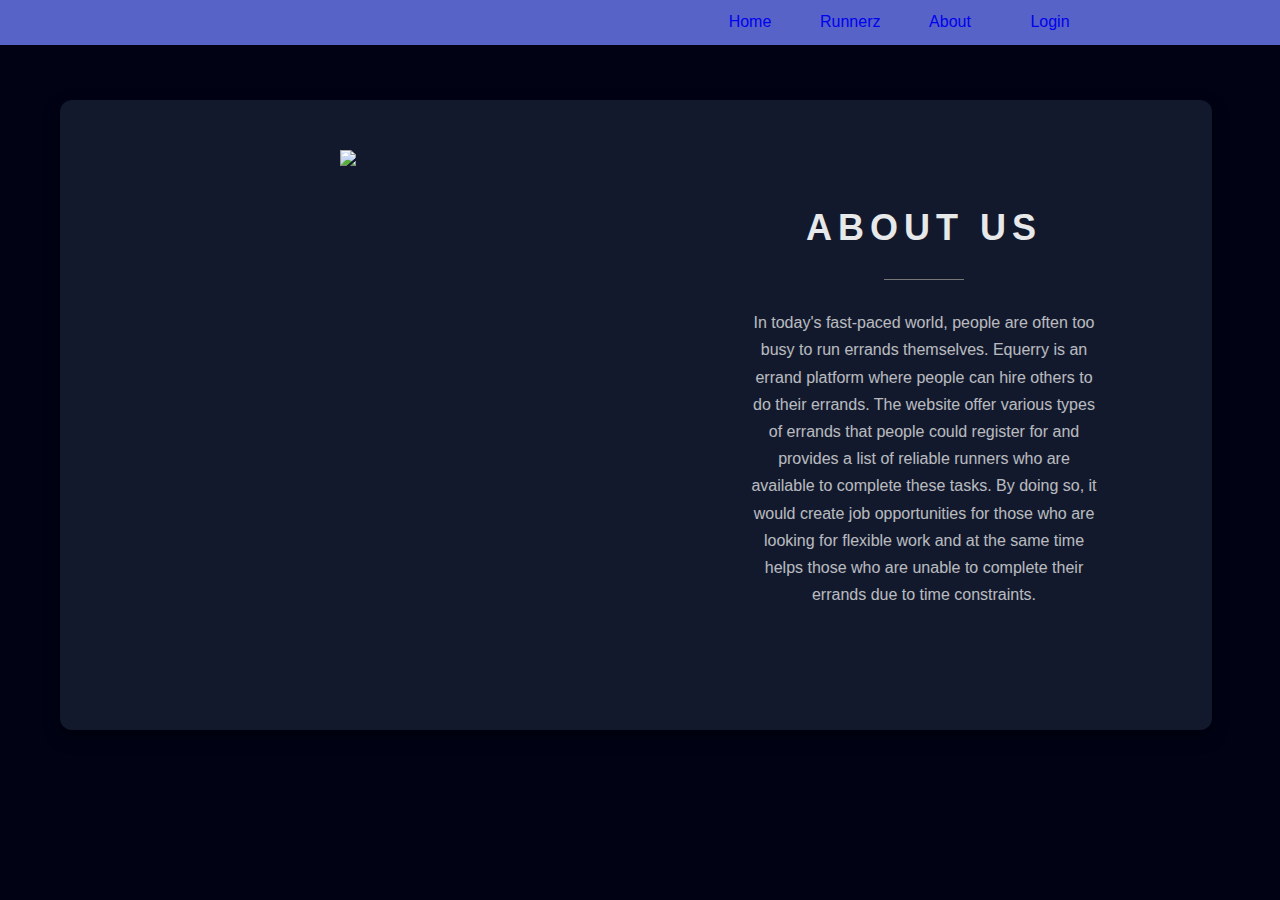
==== about.html @ c00e2eea "Add files via upload" ====
<!DOCTYPE html>
<html lang="en">
 
<head>
    <meta charset="UTF-8">
    <meta name="viewport"
          content="width=device-width,
                         initial-scale=1.0">
    <title>EQUERRY</title>
    <link rel="stylesheet"
          href="about.css">
</head>
 
<body>
    <div class="logo"><a href="#"><img src ="alvioni  fashion brand art design logo.png"></a>
        </div>
              <nav id="nav-bar">
                <ul>
                  <li><a class="nav-link" href="index.html">Home</a></li>
                   <li><a class="nav-link" href="#pricing">Runnerz</a></li>
                   <li><a class="nav-link" href="about.html">About</a></li>
                   <li><a class="nav-link" href="login.html">Login</a></li>
                </ul>

                <section>
                  <div class = "image">
                    <img src="images/food.jpg">
                 </div>
      
                  <div class = "content">
                      <h2>About Us</h2>
                      <span><!-- line here --></span>
                      <p>In today's fast-paced world, people are often too busy to run errands themselves.
                         Equerry is an errand platform where people can hire others to do their errands. 
                         The website offer various types of errands that people could register for and provides
                        a list of reliable runners who are available to complete these tasks. 
                         By doing so, it would create job opportunities for those who are looking for 
                         flexible work and at the same time helps those who are unable to complete their
                          errands due to time constraints. </p>
                    
                      </ul>
                  </div>
              </section><br><br>
              <div>
                
              </div>
---- about.css ----
@import url('https://fonts.googleapis.com/css2?family=Playfair+Display:wght@400;500;600;700&display=swap');

* {
	margin: 0;
	padding: 0;
	box-sizing: border-box;
	font-family: "Poppins", sans-serif;
}
body {
    height: 100hv;
    width: 100vw;
    display:flex;
    align-items: center;
    flex-direction: column;
    background-color:#010314; 
}

nav {
        width: 100%;
        height: 45px;
        background-color:#5763C6;
}
        
    
ul {
    padding: -2px;
    margin: 0 0 0 700px;
    list-style: none;
    align-self:end;
}li {
    float: left;
}
.logo img {
    position: absolute;
    margin-top: -3px;
    height: 40px;
    margin-left: -700px;
    border-radius: 50px;
    
}

nav a {
    width: 100px;
    display: block;
    padding: 13px 20px;
    text-decoration: none;
    text-align: center;
}

section{
    display: grid;
    grid-template-columns: 1fr 1fr;
    min-height: 70vh;
    width: 90vw;
    margin-top: 100px;
    box-shadow: 0 4px 8px 0 rgba(0, 0, 0, 0.2), 0 6px 20px 0 rgba(0, 0, 0, 0.19);
    border-radius: 12px;
    margin-left: 60px;
    
    
   
}

.image{
    background-color: #12192c;
    display: flex;
    border-radius: 12px 0 0 12px;
}
.image img{
height:50vh;
margin:50px auto
}
.content{
    background-color: #12192c;
    display: flex;
    justify-content: center;
    flex-direction: column;
    align-items: center;
    border-radius: 0  12px 12px 0;
    color: #fff;
   
}
.content h2{
    text-transform: uppercase;
    font-size: 36px;
    letter-spacing: 6px;
    opacity: 0.9;
}
.content span{
    height: 0.5px;
    width: 80px;
    background: #777;
    margin: 30px 0;
}
.content p{
    padding-bottom: 15px;
    font-weight: 300;
    opacity: 0.7;
    width: 60%;
    text-align: center;
    margin: 0 auto;
    line-height: 1.7;
    color:#ffffff
}
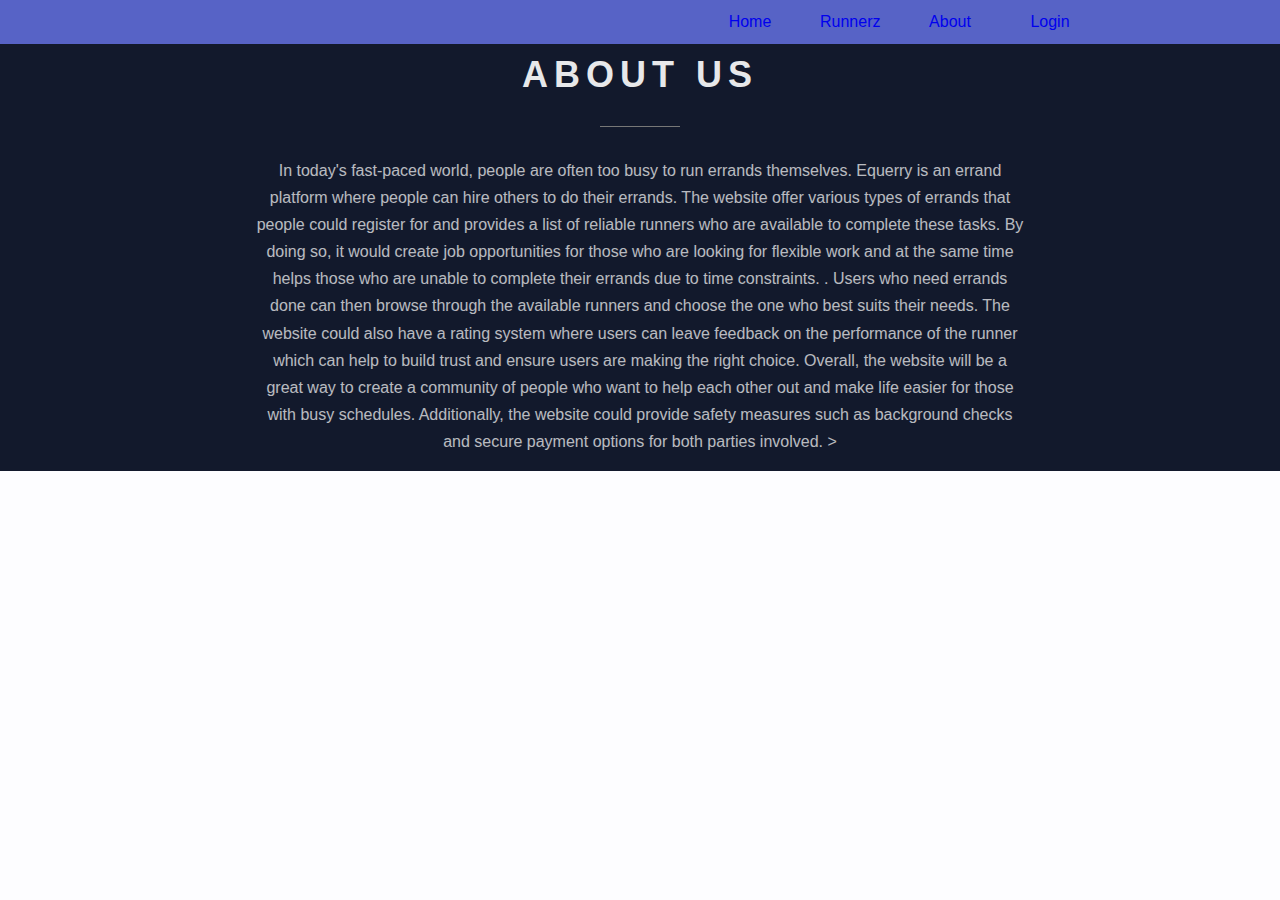
==== commit f260482a: "Add files via upload" ====
--- a/about.html
+++ b/about.html
@@ -21,13 +21,9 @@
                    <li><a class="nav-link" href="about.html">About</a></li>
                    <li><a class="nav-link" href="login.html">Login</a></li>
                 </ul>
-
-                <section>
-                  <div class = "image">
-                    <img src="images/food.jpg">
                  </div>
       
-                  <div class = "content">
+                  <div class = "folder">
                       <h2>About Us</h2>
                       <span><!-- line here --></span>
                       <p>In today's fast-paced world, people are often too busy to run errands themselves.
@@ -36,11 +32,19 @@
                         a list of reliable runners who are available to complete these tasks. 
                          By doing so, it would create job opportunities for those who are looking for 
                          flexible work and at the same time helps those who are unable to complete their
-                          errands due to time constraints. </p>
+                          errands due to time constraints.
+                          . Users who need errands done can then browse through the available runners and choose the one
+                           who best suits their needs. The website could also have a rating system where users can leave 
+                           feedback on the performance of the runner which can help to build trust and ensure users are 
+                           making the right choice. Overall, the website will be a great way to create a community of
+                            people who want to help each other out and make life easier for those with busy schedules. 
+                            Additionally, the website could provide safety
+                           measures such as background checks and secure payment options for both parties involved. >
                     
                       </ul>
                   </div>
-              </section><br><br>
+              </section>
               <div>
-                
-              </div>+              </div>
+              <br>
+             --- a/about.css
+++ b/about.css
@@ -12,7 +12,7 @@
     display:flex;
     align-items: center;
     flex-direction: column;
-    background-color:#010314; 
+    background-color:#fdfdff; 
 }
 
 nav {
@@ -40,29 +40,23 @@
 }
 
 nav a {
-    width: 100px;
-    display: block;
-    padding: 13px 20px;
-    text-decoration: none;
-    text-align: center;
+  width: 100px;
+  display: block;
+  padding: 13px 20px;
+  text-decoration: none;
+  text-align: center;
 }
 
-section{
-    display: grid;
-    grid-template-columns: 1fr 1fr;
-    min-height: 70vh;
-    width: 90vw;
-    margin-top: 100px;
-    box-shadow: 0 4px 8px 0 rgba(0, 0, 0, 0.2), 0 6px 20px 0 rgba(0, 0, 0, 0.19);
-    border-radius: 12px;
-    margin-left: 60px;
-    
-    
-   
+nav a:hover{
+  transition: 0.6s;
+  background-color: rgb(19, 12, 87);
+  border:2px solid #d4c9c9;
+  border-radius: 50px;
+  padding: 10px ;
 }
 
 .image{
-    background-color: #12192c;
+    background-color:   #12192c;
     display: flex;
     border-radius: 12px 0 0 12px;
 }
@@ -70,29 +64,30 @@
 height:50vh;
 margin:50px auto
 }
-.content{
+.folder{
     background-color: #12192c;
-    display: flex;
+    display: inline-flex;
     justify-content: center;
     flex-direction: column;
     align-items: center;
-    border-radius: 0  12px 12px 0;
+
     color: #fff;
-   
+ 
 }
-.content h2{
+.folder h2{
     text-transform: uppercase;
     font-size: 36px;
     letter-spacing: 6px;
     opacity: 0.9;
+    margin-top: 10px;
 }
-.content span{
+.folder span{
     height: 0.5px;
     width: 80px;
     background: #777;
     margin: 30px 0;
 }
-.content p{
+.folder p{
     padding-bottom: 15px;
     font-weight: 300;
     opacity: 0.7;
@@ -100,8 +95,6 @@
     text-align: center;
     margin: 0 auto;
     line-height: 1.7;
-    color:#ffffff
+    color:#ffffff;
 }
-
-
-
+ 